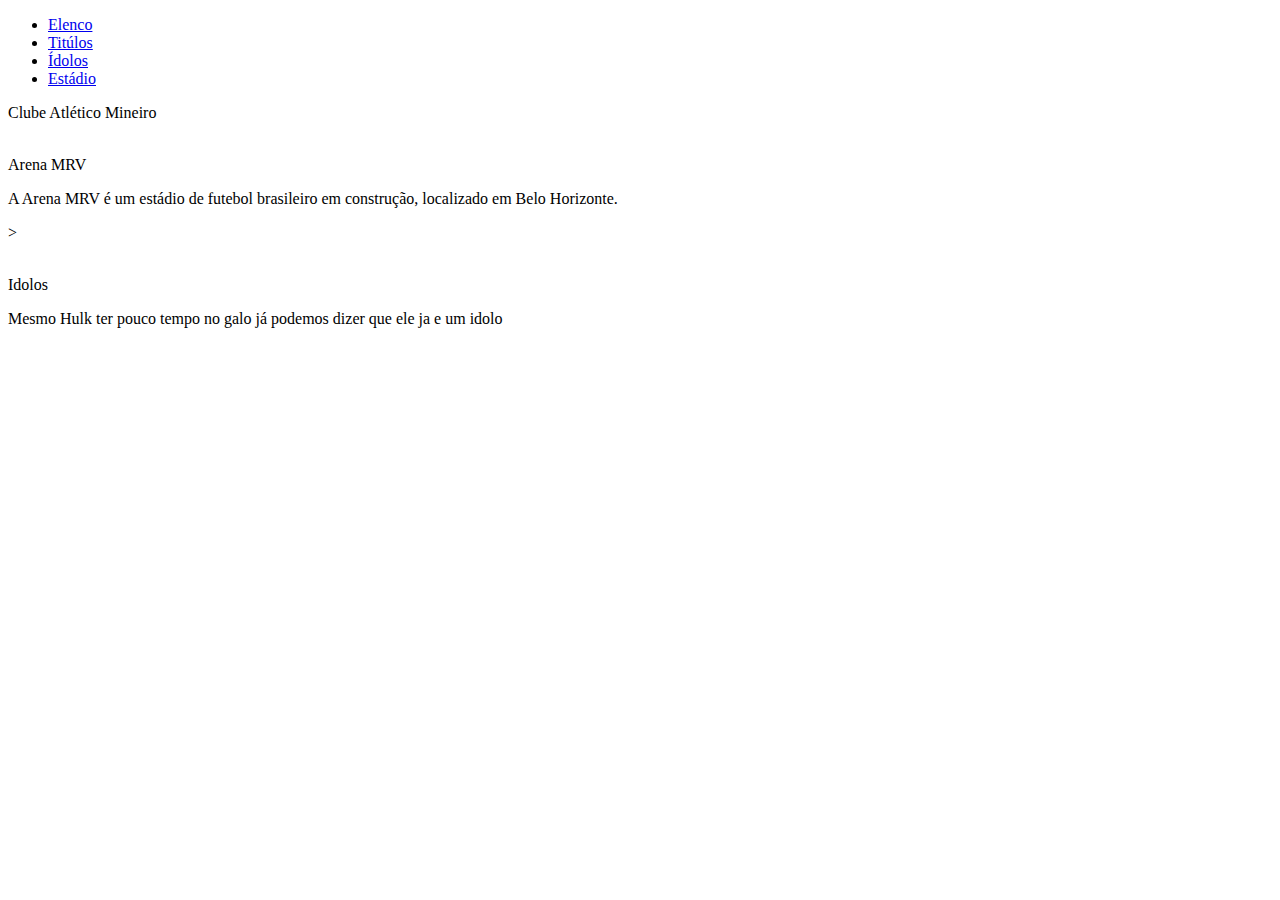
==== index.html @ c57d6805 "ppp" ====
<!DOCTYPE html>
<html lang="pt-br">
<head>
    <meta charset="UTF-8">
    <meta http-equiv="X-UA-Compatible" content="IE=edge">
    <meta name="viewport" content="width=device-width, initial-scale=1.0">
    <title>Atlético Mineiro</title>
    <link rel="stylesheet" href="style.css">
    <link rel="apple-touch-icon" href="favicon-16x16.png">
</head>
<body>
    <div id="menu-bar">
        <div id="menu"onclick="onClickMenu()">
            <div id="bar1" class="bar"></div>
            <div id="bar2" class="bar"></div>
            <div id="bar3" class="bar"></div>
            
        </div>
        <ul class="nav" id="nav">
            <li><a href="elenco.html">Elenco</a></li>
            <li><a href="titulos.html">Titúlos</a></li>
            <li><a href="idolos.html">Ídolos</a></li>
            <li><a href="estadio.html">Estádio</a></li>
        </ul>
    </div>
    <div class="menu-bg" id="menu-bg"></div>
    <script src="script.js"></script>
    <div class="container">
    <div id="h1">Clube Atlético Mineiro</div>



    <div id="a1"><div id="imgpi1"><img  src="arena.webp" alt="" width="60%"></div><p id="p1" >Arena MRV <br>
      <p>A Arena MRV é um estádio de futebol brasileiro em construção, localizado em Belo Horizonte.</p>  
    </p> ></div>


    <div id="a2">
        <div id="imgpi2"><img src="hulk.jpg" alt="" width="40%"></div>
             <p id="p2"> Idolos </p>
             <p> Mesmo Hulk ter pouco tempo no galo já podemos dizer que ele ja e um idolo
        </p>
    </div>


    <div id="a3"></div>
    <div id="a4"></div>
    <div id="a5"></div>
    

</div>    
</body>
</html>
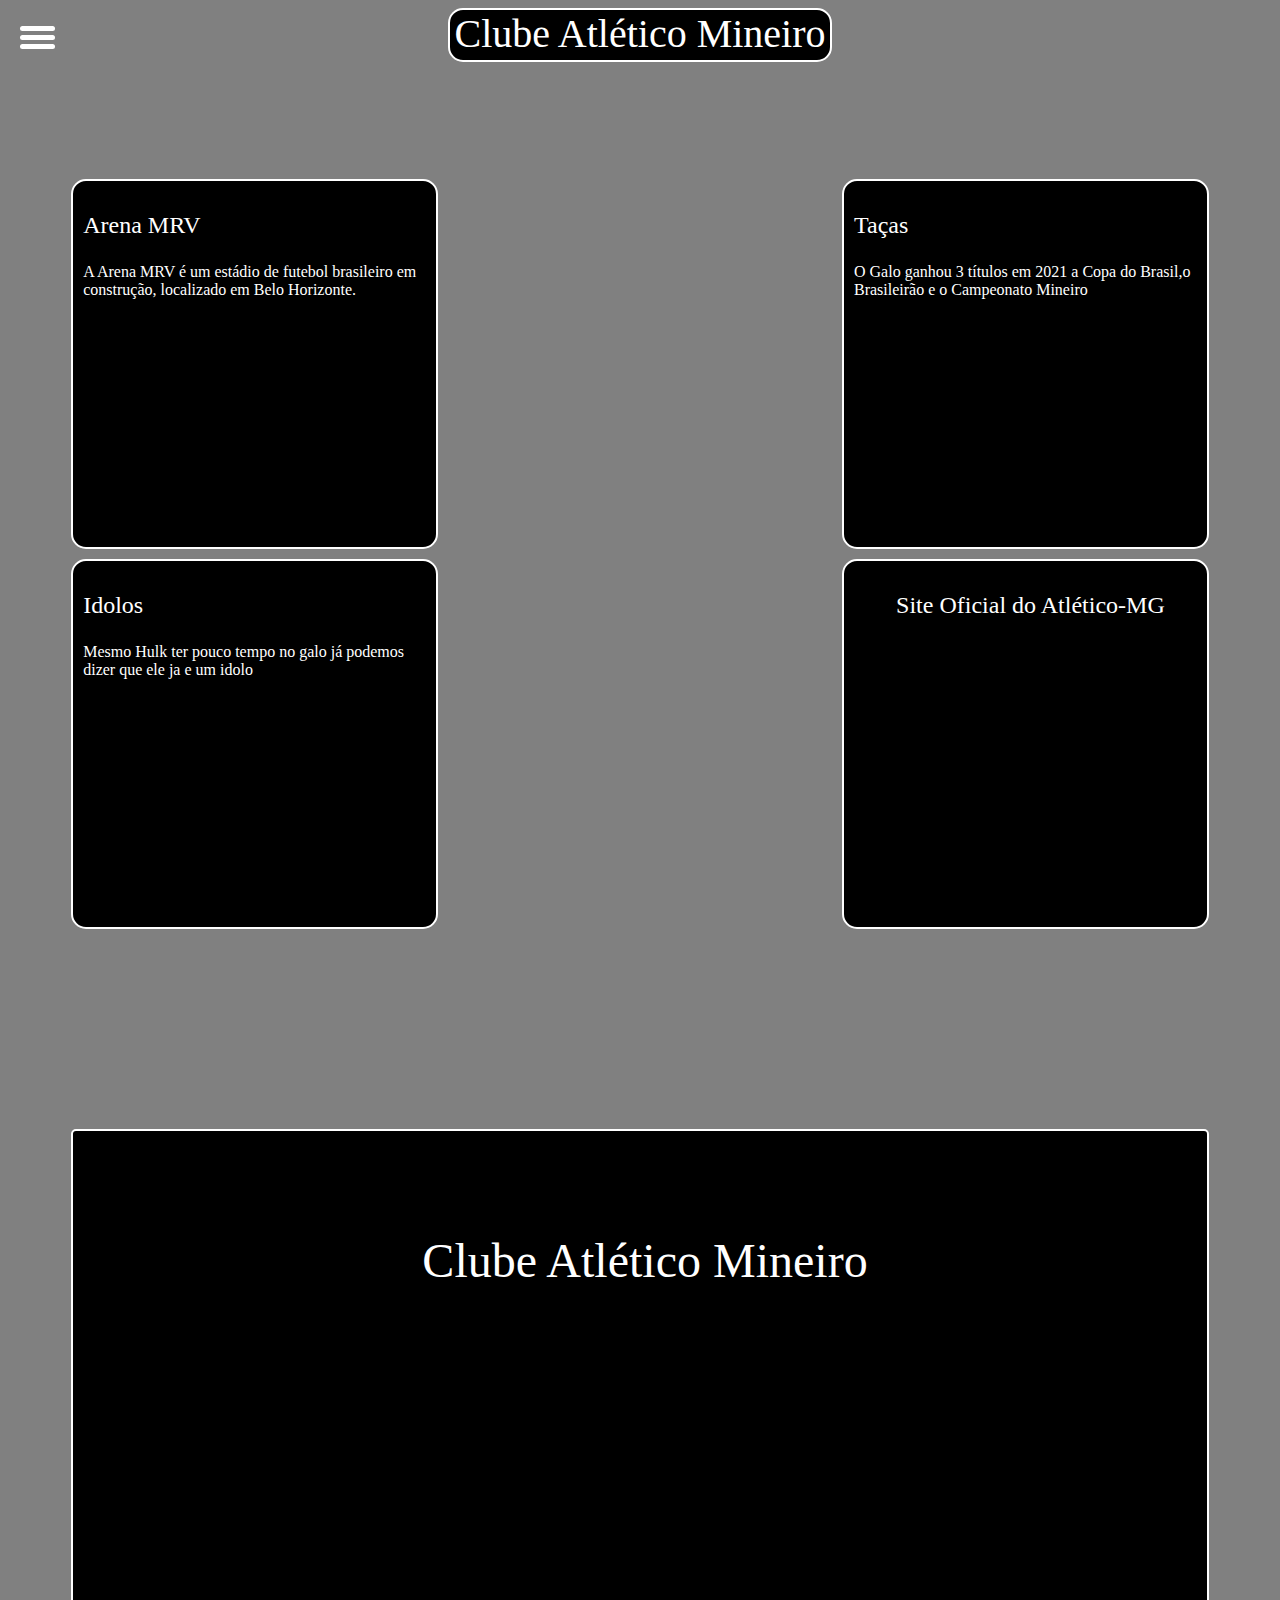
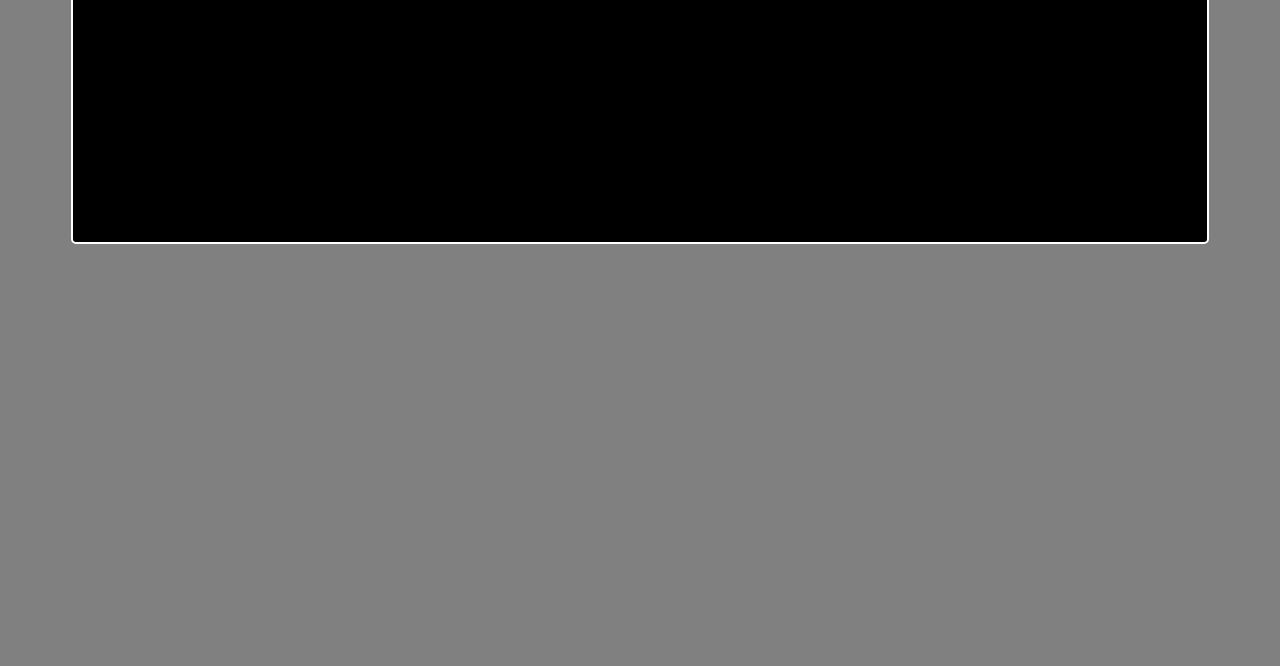
==== commit 31da26ed: "galooo" ====
--- a/index.html
+++ b/index.html
@@ -5,10 +5,13 @@
     <meta http-equiv="X-UA-Compatible" content="IE=edge">
     <meta name="viewport" content="width=device-width, initial-scale=1.0">
     <title>Atlético Mineiro</title>
+    <!-- links do css -->
     <link rel="stylesheet" href="style.css">
-    <link rel="apple-touch-icon" href="favicon-16x16.png">
+    <!-- link do favicon -->
+    <link rel="shortcut icon" href="favicon-16x16.png" type="image/x-icon">
 </head>
 <body>
+    <!-- configuração do menu -->
     <div id="menu-bar">
         <div id="menu"onclick="onClickMenu()">
             <div id="bar1" class="bar"></div>
@@ -16,6 +19,7 @@
             <div id="bar3" class="bar"></div>
             
         </div>
+        <!-- links do menu -->
         <ul class="nav" id="nav">
             <li><a href="elenco.html">Elenco</a></li>
             <li><a href="titulos.html">Titúlos</a></li>
@@ -24,11 +28,13 @@
         </ul>
     </div>
     <div class="menu-bg" id="menu-bg"></div>
+    <!-- link do script -->
     <script src="script.js"></script>
     <div class="container">
+        <!-- titulo -->
     <div id="h1">Clube Atlético Mineiro</div>
 
-
+        <!-- pequenos trechos dos links -->
 
     <div id="a1"><div id="imgpi1"><img  src="arena.webp" alt="" width="60%"></div><p id="p1" >Arena MRV <br>
       <p>A Arena MRV é um estádio de futebol brasileiro em construção, localizado em Belo Horizonte.</p>  
@@ -43,11 +49,28 @@
     </div>
 
 
-    <div id="a3"></div>
-    <div id="a4"></div>
-    <div id="a5"></div>
-    
 
+    <div id="a3">
+        <div id="imgpi3"><img src="taças.jpg" alt="" width="70%"></div>
+        <p id="p3">Taças</p>
+        <p>O Galo ganhou 3 títulos em 2021 a Copa do Brasil,o Brasileirão e o Campeonato Mineiro</p>
+    </div>
+
+
+
+    <div id="a4">
+        <div id="imgpi4"><img src="galo.png" alt="" width="30%"></div>
+        <p id="p4"><a href="https://atletico.com.br/">Site Oficial do Atlético-MG</a></p>
+       
+    </div>
+ 
+
+   
+    <!-- simbolo maior -->
+      <div id="imggalo"> <center> <img id="imggalo1" src="galo.png" alt="" width="25%"> </center> <p id="pgalo123"> Clube Atlético Mineiro </p> </div> 
+   
 </div>    
+
+
 </body>
 </html>--- a/style.css
+++ b/style.css
@@ -0,0 +1,220 @@
+/* estilização do menu */
+body{
+    background-color: gray;
+}
+#menu{
+    width: 35px;
+    height: 30px;
+    margin: 30px 0 20px 20px;
+    cursor: pointer;
+}
+.bar{
+    height: 5px;
+    width: 100%;
+    background-color:white;
+    display: block;
+    border-radius: 5px;
+    transition: 0.4s ease;
+}
+#bar1{
+    transform: translateY(-4px);
+}
+#bar3{
+    transform: translateY(4px);
+}
+.nav li a{
+    color: bisque;
+    text-decoration: none;
+}
+.nav li a:hover{
+    font-weight: bold;
+}
+.nav li{
+    list-style: none;
+    padding: 16px 0;
+}
+.nav{
+    padding: 0;
+    margin: 0 20px;
+    transition: 0.4s;
+    display: none;
+}
+.menu-bg,#menu-bar{
+    top: 0;
+    left: 0;
+    position: absolute;
+}
+.menu-bg{
+    z-index: 1;
+    width: 0;
+    height: 0;
+    margin: 30px 0 20px 20px;
+    background: radial-gradient(circle,black,gray);
+    border-radius: 50%;
+    transition: 0.4s ease;
+}
+#menu-bar{
+    z-index: 2;
+}
+.change-bg{
+    width: 550px;
+    height: 540px;
+    transform: translate(-60%,-30%);
+}
+.change-bar{
+    background-color: white;
+}
+.change #bar1{
+    transform: translateY(4px)rotateZ(-45deg);
+}
+.change #bar3{
+    transform: translateY(-6px)rotate(45deg);
+}
+.change #bar2{
+    opacity: 0;
+}
+.change{
+    display: block;
+}
+div#h1{
+background-color: black;
+color: white;
+font-size: 40px;
+width: 380px;
+height:50px;
+grid-column-start: 3;
+grid-column-end:5 ;
+text-align: center;
+border-radius: 15px;
+border: 2px solid white;
+
+}
+body{
+background-image:url(galo.png);
+background-color:gray;
+height:10vh;
+background-position:center,center;
+background-repeat: no-repeat;
+background-size:20%,20%;
+background-attachment:fixed;
+height: 250vh;
+
+
+}
+        /* estilização do conteudo do site */
+.container{
+    display: grid;
+    grid-template-columns: 1fr 1fr 1fr 1fr 1fr 1fr  ;
+    grid-template-rows: 1vh 1vh 1vh 1vh 1vh 1vh 1vh 1vh 1vh 1vh 1vh 1vh 1vh 1vh 1vh 1vh 1vh 1vh 1vh 1vh 1vh 1vh 1vh 1vh 1vh 1vh  1vh  1vh 1vh 1vh 1vh 1vh 1vh 1vh 1vh 1vh 1vh 1vh 1vh 1vh 1vh 1vh 1vh 1vh 1vh 1vh 1vh 1vh 1vh 1vh 1vh 1vh 1vh 1vh 1vh 1vh 1vh 1vh 1vh 1vh 1vh 1vh 1vh 1vh  1vh 1vh 1vh 1vh 1vh 1vh 1vh 1vh 1vh 1vh 1vh 1vh 1vh 1vh 1vh  1vh 1vh 1vh 1vh 1vh ;
+    grid-gap: 10px;
+    padding-left: 5%;
+    padding-right: 5%;
+}
+#a1{
+    background-color: black;
+    grid-row-start:10;
+    grid-row-end:30;
+    grid-column-start:1;
+    grid-column-end: 3;
+    border: 2px solid white;
+    border-radius: 15px;
+
+}
+#a2{
+    background-color: black;
+    grid-row-start:30;
+    grid-row-end:50;
+    grid-column-start:1;
+    grid-column-end: 3;
+    border: 2px solid white;
+    border-radius: 15px;
+}
+#a3{
+    background-color: black;
+    grid-row-start:10;
+    grid-row-end:30;
+    grid-column-start:5;
+    grid-column-end: 7;
+    border: 2px solid white;
+    border-radius: 15px;
+}
+#a4{
+    background-color: black;
+    grid-row-start:30;
+    grid-row-end:50;
+    grid-column-start:5;
+    grid-column-end: 7;
+    border: 2px solid white;
+    border-radius: 15px;
+}
+#arena{
+    margin-top:10px;
+    margin-left: 70px;
+}
+#p1{
+    color: white;
+    font-size: x-large;
+    margin-left: 10px
+}
+p{
+    color: white;
+    margin-left: 10px;
+}
+#imgpi1{
+    display: flex;
+    justify-content: center;
+    margin-top: 2%;
+}
+#p2{
+    color: white;
+    font-size: x-large;
+    margin-left: 10px
+}
+#imgpi2{
+    display: flex;
+    justify-content: center;
+    margin-top: 2%;
+}
+#p3{
+    color: white;
+    font-size: x-large;
+    margin-left: 10px
+}
+#imgpi3{
+    display: flex;
+    justify-content: center;
+    margin-top: 2%;
+}
+#p4{
+    color: white;
+    font-size: x-large;
+    text-align: center;
+}
+#imgpi4{
+    display: flex;
+    justify-content: center;
+    margin-top: 2%;
+}
+a{
+    text-decoration: none;
+    color: white;
+}
+#imggalo{
+    background-color: black;
+    grid-row-start:60;
+    grid-row-end:110;
+    grid-column-start:1;
+    grid-column-end: 7;
+    border: 2px solid white;
+    border-radius: 5px;
+
+
+}
+#imggalo1{
+
+    margin-top: 50px;
+}
+#pgalo123{
+    text-align: center;
+    font-size: 300%;
+}